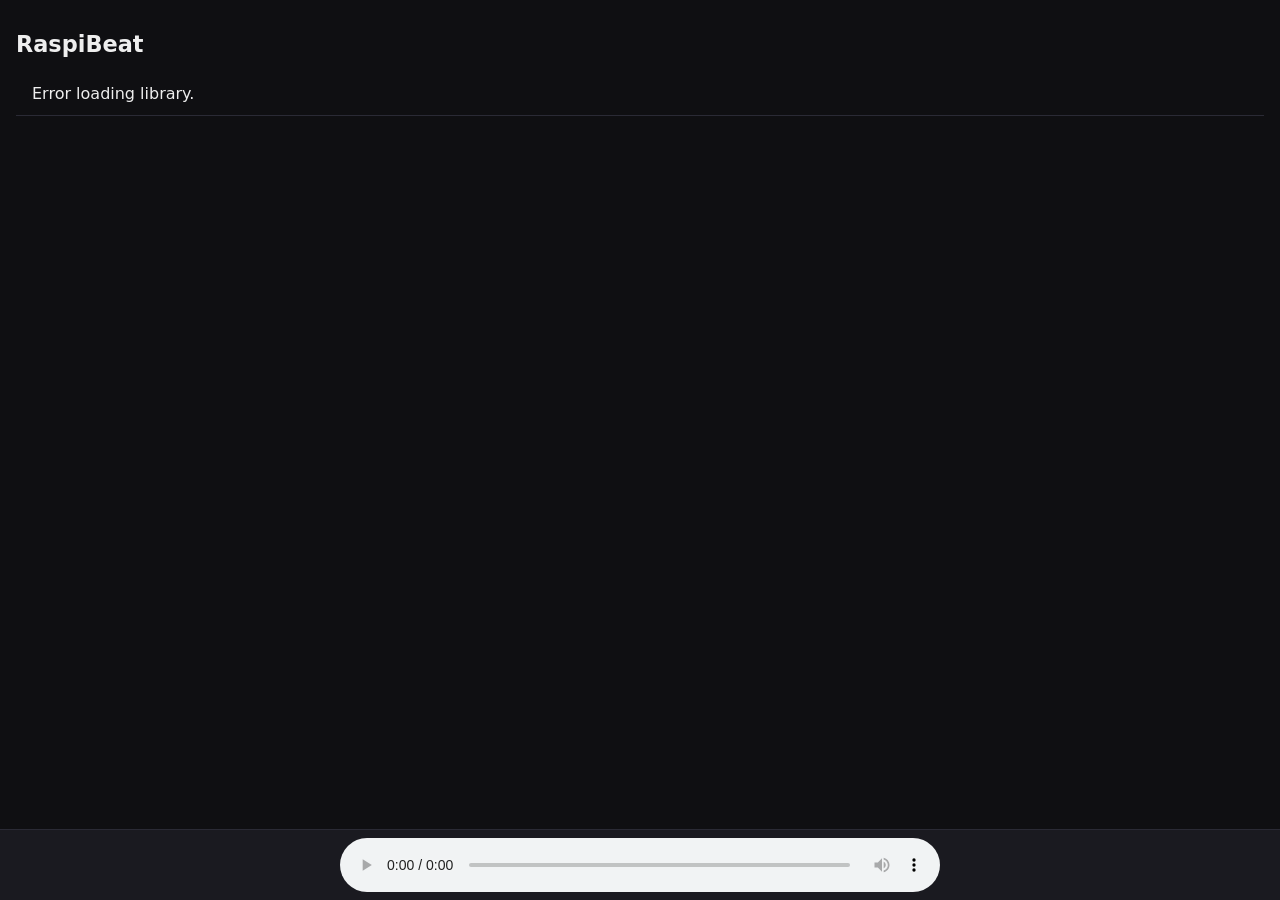
==== frontend/index.html @ 31067879 "split main file into specific files" ====
<!DOCTYPE html>
<html lang="pt-BR">

<head>
  <meta charset="UTF-8">
  <meta name="viewport" content="width=device-width, initial-scale=1.0">
  <title>RaspiBeat</title>
  <link rel="stylesheet" href="style.css">
</head>

<body>
  <h1>RaspiBeat</h1>
  <ul id="library"></ul>

  <div id="player-container">
    <audio id="player" controls></audio>
  </div>

  <script src="script.js" defer></script>
</body>
</html>
---- frontend/style.css ----
body { 
  font-family: system-ui, sans-serif; 
  margin: 0; 
  padding: 1rem;
  background: #0f0f12; 
  color: #eee; 
}

h1 { 
  font-size: 1.4rem; 
}

ul { 
  list-style: none; 
  padding: 0; 
  margin: 0; 
  margin-bottom: 80px;
}

li { 
  padding: .75rem 1rem; 
  border-bottom: 1px solid #2a2a35; 
  cursor: pointer; 
}

li:hover { 
  background: #1a1a20; 
}

li.playing { 
  background: #1e2a3a; 
  color: #4a9eff; 
  font-weight: bold; 
}

#player-container {
  position: fixed; 
  bottom: 0; 
  left: 0; 
  right: 0;
  background: #1a1a20; 
  padding: .5rem; 
  border-top: 1px solid #2a2a35;
  display: flex; 
  justify-content: center;
}

audio { 
  width: 100%; 
  max-width: 600px; 
}
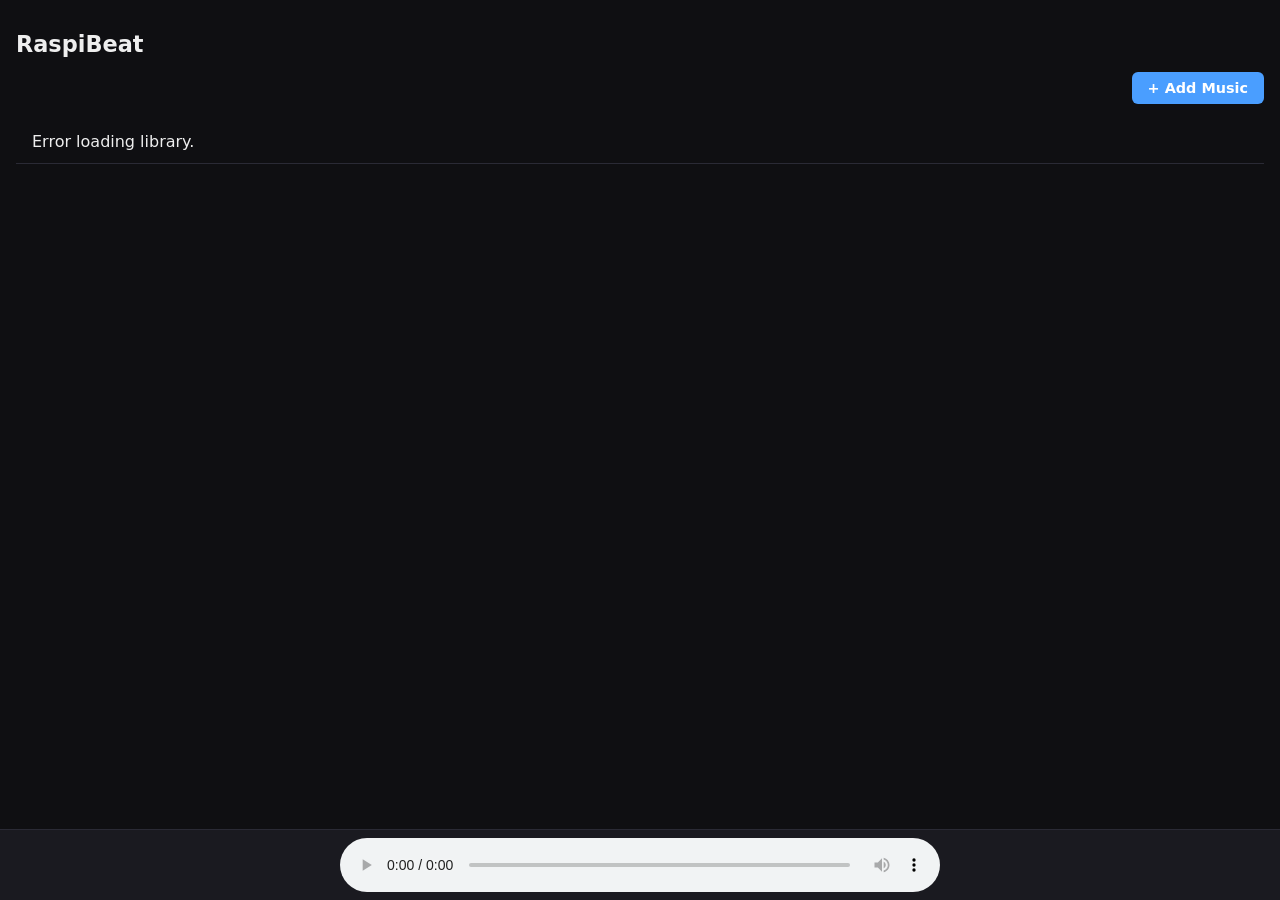
==== commit 05d3c340: "add method to upload musics" ====
--- a/frontend/index.html
+++ b/frontend/index.html
@@ -10,6 +10,12 @@
 
 <body>
   <h1>RaspiBeat</h1>
+  
+  <div class="upload-container">
+    <label for="file-upload" class="upload-btn">+ Add Music</label>
+    <input id="file-upload" type="file" multiple accept=".mp3,.flac,.m4a,.ogg" />
+  </div>
+  
   <ul id="library"></ul>
 
   <div id="player-container">
--- a/frontend/style.css
+++ b/frontend/style.css
@@ -48,4 +48,26 @@
 audio { 
   width: 100%; 
   max-width: 600px; 
-}+}
+
+
+
+/* UPLOAD BUTTON*/
+.upload-container {
+  margin-bottom: 1rem;
+  display: flex;
+  justify-content: flex-end;
+}
+
+.upload-btn {
+  background: #4a9eff;
+  color: white;
+  padding: 0.5rem 1rem;
+  border-radius: 6px;
+  cursor: pointer;
+  font-weight: bold;
+  font-size: 0.9rem;
+}
+.upload-btn:hover { background: #3585e6; }
+
+#file-upload { display: none; }
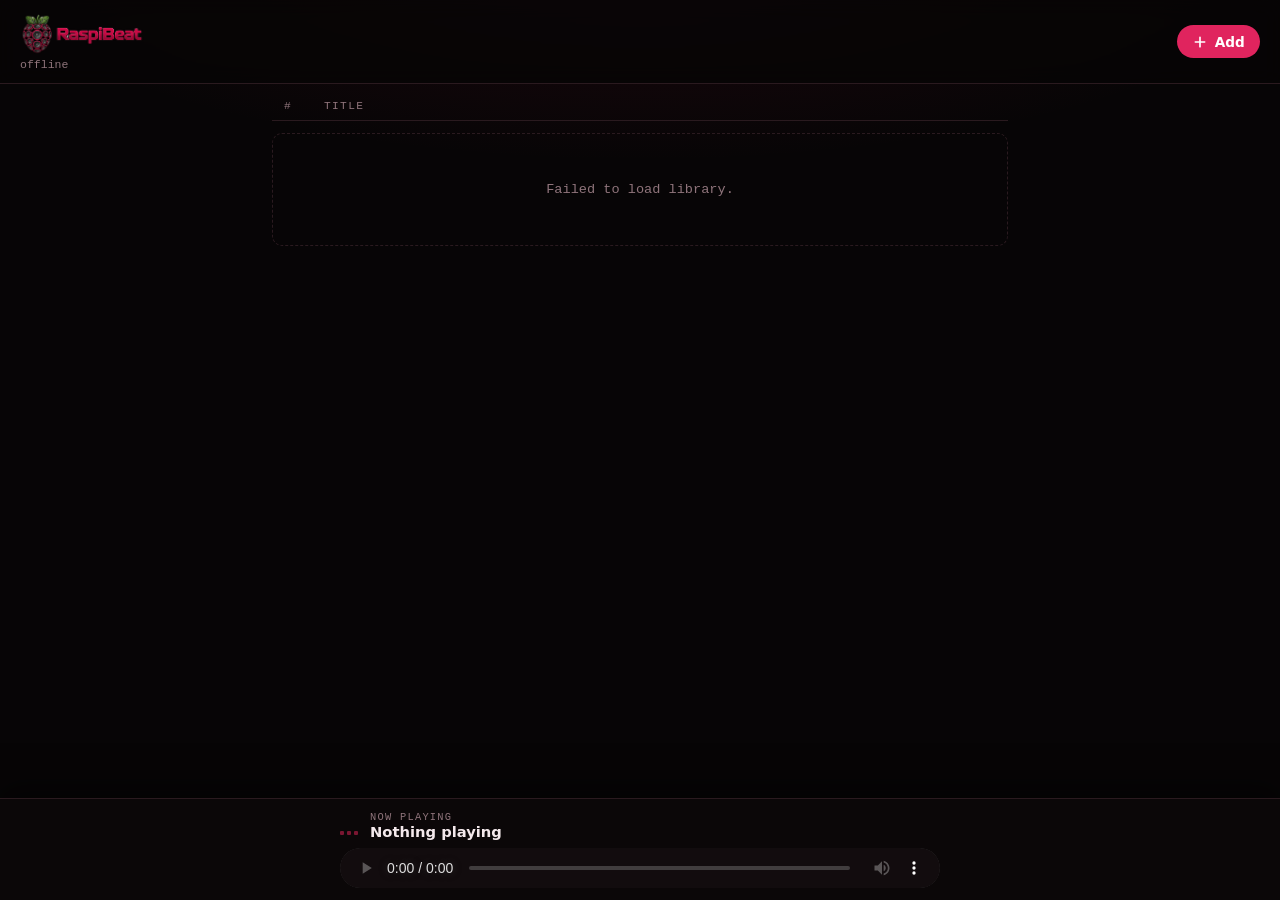
==== commit d58293bb: "restyle UI with logo and raspberry red theme" ====
--- a/frontend/index.html
+++ b/frontend/index.html
@@ -1,27 +1,56 @@
 <!DOCTYPE html>
-<html lang="pt-BR">
+<html lang="en">
 
 <head>
   <meta charset="UTF-8">
   <meta name="viewport" content="width=device-width, initial-scale=1.0">
+  <meta name="theme-color" content="#070506">
   <title>RaspiBeat</title>
+  <link class="icon" type="image/svg+xml" href="raspibeat-icon.svg">
   <link rel="stylesheet" href="style.css">
 </head>
 
 <body>
-  <h1>RaspiBeat</h1>
-  
-  <div class="upload-container">
-    <label for="file-upload" class="upload-btn">+ Add Music</label>
-    <input id="file-upload" type="file" multiple accept=".mp3,.flac,.m4a,.ogg" />
-  </div>
-  
-  <ul id="library"></ul>
+  <header class="topbar">
+    <div class="brand">
+      <h1>
+        <img class="logo" src="raspibeat-logo.svg" alt="RaspiBeat" width="2103" height="748">
+      </h1>
+      <p class="subtitle" id="track-count">Loading library...</p>
+    </div>
 
-  <div id="player-container">
+    <div class="upload-container">
+      <label for="file-upload" class="upload-btn">
+        <svg viewBox="0 0 24 24" width="16" height="16" aria-hidden="true">
+          <path d="M12 5v14M5 12h14" fill="none" stroke="currentColor" stroke-width="2.5" stroke-linecap="round" />
+        </svg>
+        <span class="upload-text">Add</span>
+      </label>
+      <input id="file-upload" type="file" multiple accept=".mp3,.flac,.m4a,.ogg" />
+    </div>
+  </header>
+
+  <main>
+    <div class="list-head" aria-hidden="true">
+      <span>#</span>
+      <span>Title</span>
+    </div>
+    <ul id="library"></ul>
+  </main>
+
+  <footer id="player-container">
+    <div class="now-playing">
+      <span class="eq" aria-hidden="true">
+        <span></span><span></span><span></span>
+      </span>
+      <div class="now-text">
+        <span class="now-label">Now playing</span>
+        <span class="now-title" id="now-title" aria-live="polite">Nothing playing</span>
+      </div>
+    </div>
     <audio id="player" controls></audio>
-  </div>
+  </footer>
 
   <script src="script.js" defer></script>
 </body>
-</html>+</html>
--- a/frontend/style.css
+++ b/frontend/style.css
@@ -1,73 +1,327 @@
-body { 
-  font-family: system-ui, sans-serif; 
-  margin: 0; 
-  padding: 1rem;
-  background: #0f0f12; 
-  color: #eee; 
-}
-
-h1 { 
-  font-size: 1.4rem; 
-}
-
-ul { 
-  list-style: none; 
-  padding: 0; 
-  margin: 0; 
-  margin-bottom: 80px;
-}
-
-li { 
-  padding: .75rem 1rem; 
-  border-bottom: 1px solid #2a2a35; 
-  cursor: pointer; 
-}
-
-li:hover { 
-  background: #1a1a20; 
-}
-
-li.playing { 
-  background: #1e2a3a; 
-  color: #4a9eff; 
-  font-weight: bold; 
-}
-
+:root {
+  --bg: #070506;
+  --surface: #120c0e;
+  --surface-hover: #1a1013;
+  --border: #2a1a1f;
+  --accent: #e0245e;
+  --accent-hover: #f0457a;
+  --accent-dim: #7a1631;
+  --accent-glow: rgba(224, 36, 94, 0.2);
+  --accent-soft: rgba(224, 36, 94, 0.12);
+  --on-accent: #ffffff;
+  --text: #f4e9ec;
+  --muted: #8f747b;
+  --mono: ui-monospace, "SF Mono", Menlo, Consolas, "Liberation Mono", monospace;
+  --sans: system-ui, -apple-system, "Segoe UI", Roboto, sans-serif;
+  color-scheme: dark;
+  accent-color: var(--accent);
+}
+
+* { box-sizing: border-box; }
+
+body {
+  font-family: var(--sans);
+  margin: 0;
+  min-height: 100vh;
+  background:
+    radial-gradient(ellipse 80% 40% at 50% -10%, rgba(197, 26, 74, 0.14), transparent 70%),
+    var(--bg);
+  background-attachment: fixed;
+  color: var(--text);
+  -webkit-font-smoothing: antialiased;
+}
+
+/* HEADER */
+.topbar {
+  position: sticky;
+  top: 0;
+  z-index: 10;
+  display: flex;
+  align-items: center;
+  justify-content: space-between;
+  gap: 1rem;
+  padding: 0.75rem 1.25rem;
+  background: rgba(7, 5, 6, 0.82);
+  backdrop-filter: blur(10px);
+  -webkit-backdrop-filter: blur(10px);
+  border-bottom: 1px solid var(--border);
+}
+
+.brand {
+  display: flex;
+  flex-direction: column;
+  gap: 2px;
+  min-width: 0;
+}
+
+h1 {
+  margin: 0;
+  line-height: 0;
+}
+
+.logo {
+  display: block;
+  height: 44px;
+  width: auto;
+  max-width: 100%;
+}
+
+.subtitle {
+  margin: 0;
+  font-family: var(--mono);
+  font-size: 0.72rem;
+  color: var(--muted);
+  text-transform: lowercase;
+}
+
+/* UPLOAD BUTTON */
+.upload-btn {
+  display: inline-flex;
+  align-items: center;
+  gap: 0.4rem;
+  background: var(--accent);
+  color: var(--on-accent);
+  padding: 0.55rem 0.95rem;
+  border-radius: 999px;
+  cursor: pointer;
+  font-weight: 700;
+  font-size: 0.85rem;
+  white-space: nowrap;
+  transition: transform 0.15s, box-shadow 0.15s, background 0.15s;
+  box-shadow: 0 0 0 0 var(--accent-glow);
+}
+
+.upload-btn:hover {
+  background: var(--accent-hover);
+  box-shadow: 0 0 0 6px var(--accent-glow);
+}
+
+.upload-btn:active { transform: scale(0.97); }
+
+#file-upload {
+  position: absolute;
+  width: 1px;
+  height: 1px;
+  opacity: 0;
+  pointer-events: none;
+}
+
+#file-upload:focus-visible + .upload-btn,
+.upload-container:focus-within .upload-btn {
+  outline: 2px solid var(--accent);
+  outline-offset: 3px;
+}
+
+/* LIST */
+main {
+  max-width: 760px;
+  margin: 0 auto;
+  padding: 1rem 0.75rem 130px;
+}
+
+.list-head {
+  display: grid;
+  grid-template-columns: 2.5rem 1fr;
+  padding: 0 0.75rem 0.5rem;
+  font-family: var(--mono);
+  font-size: 0.7rem;
+  text-transform: uppercase;
+  letter-spacing: 0.12em;
+  color: var(--muted);
+  border-bottom: 1px solid var(--border);
+  margin-bottom: 0.4rem;
+}
+
+ul {
+  list-style: none;
+  padding: 0;
+  margin: 0;
+}
+
+li {
+  display: grid;
+  grid-template-columns: 2.5rem 1fr;
+  align-items: center;
+  padding: 0.8rem 0.75rem;
+  border-radius: 10px;
+  border: 1px solid transparent;
+  cursor: pointer;
+  transition: background 0.15s, border-color 0.15s;
+}
+
+li:hover {
+  background: var(--surface-hover);
+}
+
+li:focus-visible {
+  outline: none;
+  border-color: var(--accent-dim);
+  background: var(--surface-hover);
+}
+
+.track-index {
+  font-family: var(--mono);
+  font-size: 0.8rem;
+  color: var(--muted);
+}
+
+.track-name {
+  overflow: hidden;
+  text-overflow: ellipsis;
+  white-space: nowrap;
+}
+
+li.playing {
+  background: linear-gradient(90deg, var(--accent-soft), rgba(224, 36, 94, 0.02));
+  border-color: var(--border);
+  color: var(--accent-hover);
+  font-weight: 600;
+}
+
+li.playing .track-index {
+  color: transparent;
+  position: relative;
+}
+
+li.playing .track-index::before {
+  content: "";
+  position: absolute;
+  left: 0;
+  top: 50%;
+  transform: translateY(-50%);
+  width: 0;
+  height: 0;
+  border-left: 8px solid var(--accent);
+  border-top: 5px solid transparent;
+  border-bottom: 5px solid transparent;
+  filter: drop-shadow(0 0 4px var(--accent));
+}
+
+li.empty {
+  display: block;
+  cursor: default;
+  text-align: center;
+  padding: 3rem 1rem;
+  color: var(--muted);
+  font-family: var(--mono);
+  font-size: 0.85rem;
+  border: 1px dashed var(--border);
+  margin-top: 0.75rem;
+}
+
+li.empty:hover { background: transparent; }
+
+/* PLAYER */
 #player-container {
-  position: fixed; 
-  bottom: 0; 
-  left: 0; 
+  position: fixed;
+  bottom: 0;
+  left: 0;
   right: 0;
-  background: #1a1a20; 
-  padding: .5rem; 
-  border-top: 1px solid #2a2a35;
-  display: flex; 
-  justify-content: center;
-}
-
-audio { 
-  width: 100%; 
-  max-width: 600px; 
-}
-
-
-
-/* UPLOAD BUTTON*/
-.upload-container {
-  margin-bottom: 1rem;
-  display: flex;
-  justify-content: flex-end;
-}
-
-.upload-btn {
-  background: #4a9eff;
-  color: white;
-  padding: 0.5rem 1rem;
-  border-radius: 6px;
-  cursor: pointer;
-  font-weight: bold;
-  font-size: 0.9rem;
-}
-.upload-btn:hover { background: #3585e6; }
-
-#file-upload { display: none; }+  display: flex;
+  flex-direction: column;
+  align-items: center;
+  gap: 0.5rem;
+  padding: 0.75rem 1rem calc(0.75rem + env(safe-area-inset-bottom));
+  background: rgba(12, 8, 9, 0.92);
+  backdrop-filter: blur(12px);
+  -webkit-backdrop-filter: blur(12px);
+  border-top: 1px solid var(--border);
+  box-shadow: 0 -10px 30px rgba(0, 0, 0, 0.5);
+}
+
+.now-playing {
+  display: flex;
+  align-items: center;
+  gap: 0.75rem;
+  width: 100%;
+  max-width: 600px;
+  min-width: 0;
+}
+
+.now-text {
+  display: flex;
+  flex-direction: column;
+  min-width: 0;
+}
+
+.now-label {
+  font-family: var(--mono);
+  font-size: 0.65rem;
+  text-transform: uppercase;
+  letter-spacing: 0.12em;
+  color: var(--muted);
+}
+
+.now-title {
+  font-size: 0.92rem;
+  font-weight: 600;
+  overflow: hidden;
+  text-overflow: ellipsis;
+  white-space: nowrap;
+}
+
+body.is-playing .now-title { color: var(--accent-hover); }
+
+/* Animated equalizer */
+.eq {
+  display: flex;
+  align-items: flex-end;
+  gap: 3px;
+  width: 18px;
+  height: 18px;
+  flex-shrink: 0;
+}
+
+.eq span {
+  flex: 1;
+  height: 20%;
+  background: var(--accent-dim);
+  border-radius: 1px;
+  transition: background 0.2s;
+}
+
+body.is-playing .eq span {
+  background: var(--accent);
+  animation: bounce 0.9s ease-in-out infinite;
+}
+body.is-playing .eq span:nth-child(2) { animation-delay: -0.3s; }
+body.is-playing .eq span:nth-child(3) { animation-delay: -0.6s; }
+
+@keyframes bounce {
+  0%, 100% { height: 20%; }
+  50% { height: 100%; }
+}
+
+audio {
+  width: 100%;
+  max-width: 600px;
+  height: 40px;
+  border-radius: 999px;
+}
+
+audio::-webkit-media-controls-panel {
+  background: var(--surface);
+}
+
+/* SCROLLBAR */
+::-webkit-scrollbar { width: 10px; }
+::-webkit-scrollbar-track { background: var(--bg); }
+::-webkit-scrollbar-thumb {
+  background: var(--border);
+  border-radius: 10px;
+  border: 2px solid var(--bg);
+}
+::-webkit-scrollbar-thumb:hover { background: var(--accent-dim); }
+
+::selection { background: var(--accent); color: var(--on-accent); }
+
+@media (prefers-reduced-motion: reduce) {
+  body.is-playing .eq span { animation: none; height: 70%; }
+  * { transition: none !important; }
+}
+
+@media (max-width: 420px) {
+  .logo { height: 36px; }
+  .upload-text { display: none; }
+  .upload-btn { padding: 0.6rem; }
+}
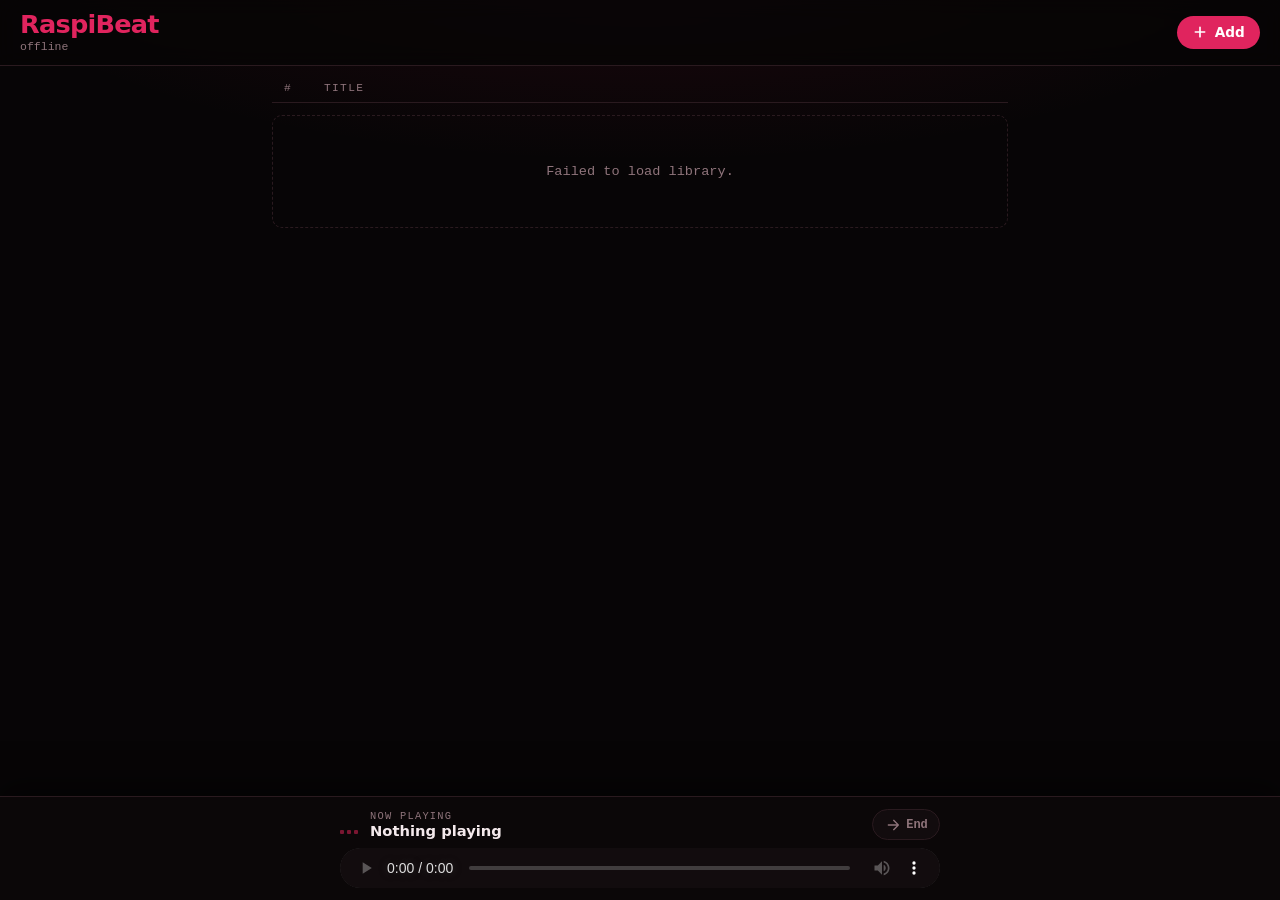
==== commit 5fe80d3c: "replace SVG logo with text, add 3-state repeat button and upload spinner" ====
--- a/frontend/index.html
+++ b/frontend/index.html
@@ -14,16 +14,17 @@
   <header class="topbar">
     <div class="brand">
       <h1>
-        <img class="logo" src="raspibeat-logo.svg" alt="RaspiBeat" width="2103" height="748">
+        <span class="logo-text">RaspiBeat</span>
       </h1>
       <p class="subtitle" id="track-count">Loading library...</p>
     </div>
 
     <div class="upload-container">
-      <label for="file-upload" class="upload-btn">
-        <svg viewBox="0 0 24 24" width="16" height="16" aria-hidden="true">
+      <label for="file-upload" class="upload-btn" id="upload-btn">
+        <svg class="upload-icon" viewBox="0 0 24 24" width="16" height="16" aria-hidden="true">
           <path d="M12 5v14M5 12h14" fill="none" stroke="currentColor" stroke-width="2.5" stroke-linecap="round" />
         </svg>
+        <span class="spinner" aria-hidden="true"></span>
         <span class="upload-text">Add</span>
       </label>
       <input id="file-upload" type="file" multiple accept=".mp3,.flac,.m4a,.ogg" />
@@ -47,10 +48,18 @@
         <span class="now-label">Now playing</span>
         <span class="now-title" id="now-title" aria-live="polite">Nothing playing</span>
       </div>
+
+      <!-- Triple Repeat Button -->
+      <button id="repeat-toggle" class="repeat-btn mode-off" title="Mode: Play through to end (No repeat)" aria-label="Repeat mode">
+        <svg viewBox="0 0 24 24" width="16" height="16" fill="none" stroke="currentColor" stroke-width="2" stroke-linecap="round" stroke-linejoin="round">
+          <path d="M5 12h14M13 5l7 7-7 7"/>
+        </svg>
+        <span class="repeat-text">End</span>
+      </button>
     </div>
     <audio id="player" controls></audio>
   </footer>
 
   <script src="script.js" defer></script>
 </body>
-</html>
+</html>
--- a/frontend/style.css
+++ b/frontend/style.css
@@ -56,14 +56,15 @@
 
 h1 {
   margin: 0;
-  line-height: 0;
-}
-
-.logo {
+  line-height: 1;
+}
+
+.logo-text {
+  font-size: 1.6rem;
+  font-weight: 800;
+  color: var(--accent);
+  letter-spacing: -0.03em;
   display: block;
-  height: 44px;
-  width: auto;
-  max-width: 100%;
 }
 
 .subtitle {
@@ -97,6 +98,34 @@
 }
 
 .upload-btn:active { transform: scale(0.97); }
+
+/* Animação do Spinner de Upload */
+.spinner {
+  display: none;
+  width: 14px;
+  height: 14px;
+  border: 2px solid rgba(255, 255, 255, 0.3);
+  border-top-color: #ffffff;
+  border-radius: 50%;
+  animation: spin 0.7s linear infinite;
+}
+
+@keyframes spin {
+  to { transform: rotate(360deg); }
+}
+
+.upload-btn.is-uploading {
+  opacity: 0.85;
+  pointer-events: none;
+}
+
+.upload-btn.is-uploading .upload-icon {
+  display: none;
+}
+
+.upload-btn.is-uploading .spinner {
+  display: inline-block;
+}
 
 #file-upload {
   position: absolute;
@@ -262,6 +291,39 @@
 
 body.is-playing .now-title { color: var(--accent-hover); }
 
+/* REPEAT BUTTON */
+.repeat-btn {
+  display: inline-flex;
+  align-items: center;
+  gap: 0.35rem;
+  background: var(--surface);
+  color: var(--muted);
+  border: 1px solid var(--border);
+  padding: 0.4rem 0.7rem;
+  border-radius: 999px;
+  cursor: pointer;
+  font-size: 0.75rem;
+  font-weight: 600;
+  font-family: var(--mono);
+  transition: all 0.2s ease;
+  margin-left: auto;
+  flex-shrink: 0;
+}
+
+.repeat-btn:hover {
+  background: var(--surface-hover);
+  color: var(--text);
+  border-color: var(--accent-dim);
+}
+
+.repeat-btn.mode-all,
+.repeat-btn.mode-one {
+  background: var(--accent-soft);
+  color: var(--accent-hover);
+  border-color: var(--accent);
+  box-shadow: 0 0 8px var(--accent-glow);
+}
+
 /* Animated equalizer */
 .eq {
   display: flex;
@@ -321,7 +383,7 @@
 }
 
 @media (max-width: 420px) {
-  .logo { height: 36px; }
+  .logo-text { font-size: 1.35rem; }
   .upload-text { display: none; }
   .upload-btn { padding: 0.6rem; }
-}
+}
